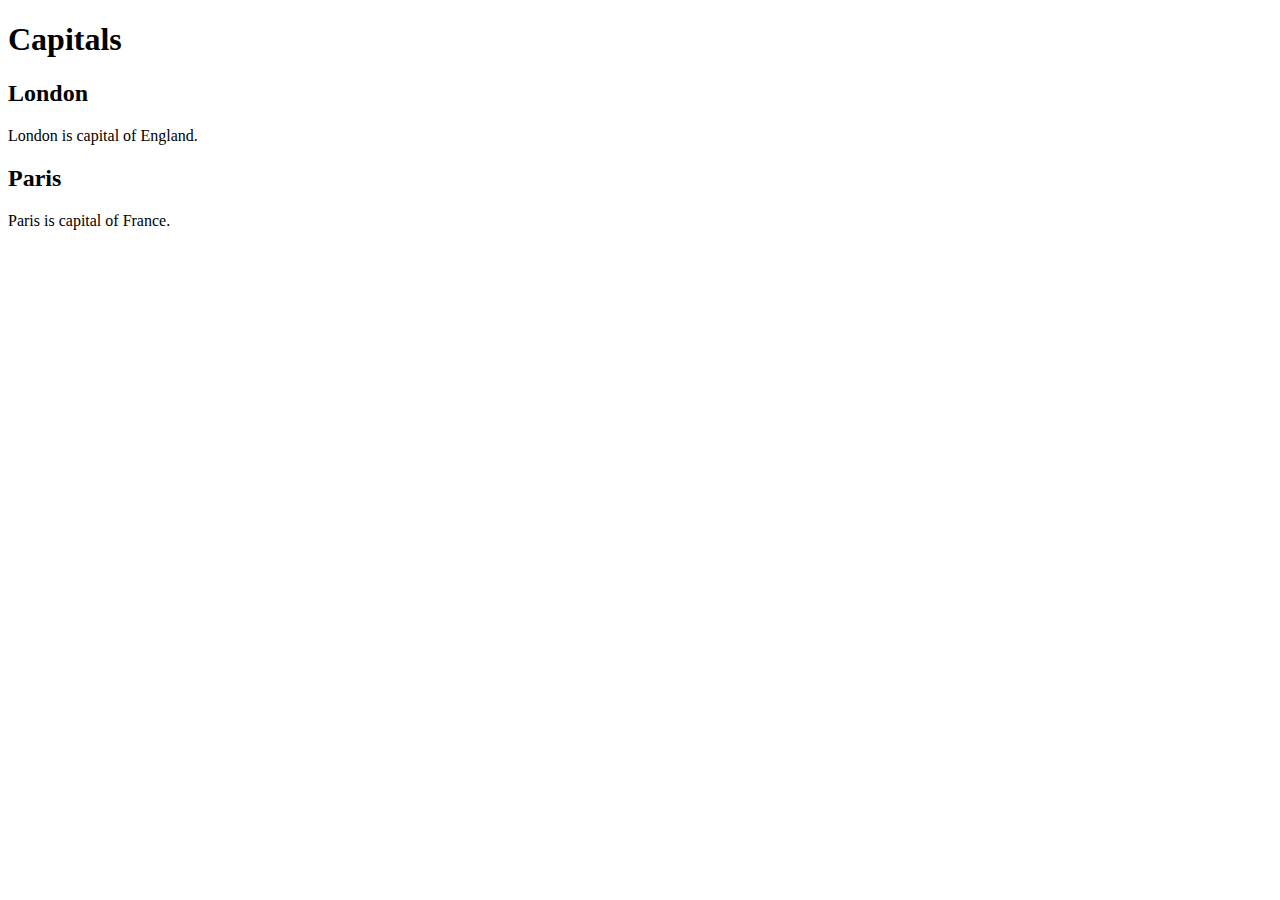
==== index.html @ 8dd0f297 "creating classes" ====
<!DOCTYPE html>
<html lang="en">
<head>
   <title>Title</title>


</head>

<body>


<h1 class="headings">Capitals</h1>
<h2 class="headings"> London</h2>
<p class="Capital_of_England">London is capital of England.</p>
<h2>Paris</h2>
<p>Paris is capital of France.</p>



</body>

</html>
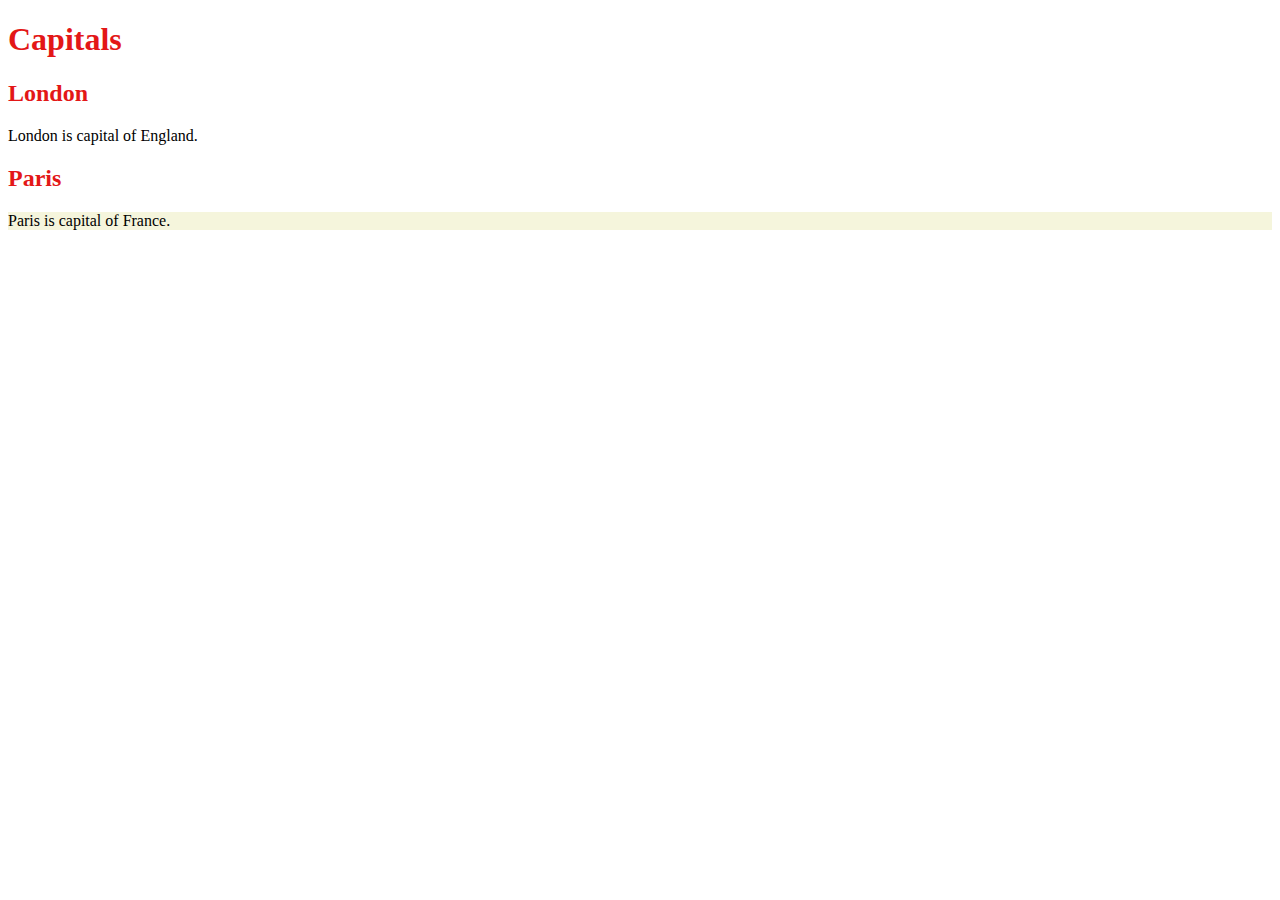
==== commit 8d20f693: "renames classes" ====
--- a/index.html
+++ b/index.html
@@ -2,7 +2,7 @@
 <html lang="en">
 <head>
    <title>Title</title>
-
+   <link rel="stylesheet" href="style/style.css"  > 
 
 </head>
 
@@ -11,9 +11,9 @@
 
 <h1 class="headings">Capitals</h1>
 <h2 class="headings"> London</h2>
-<p class="Capital_of_England">London is capital of England.</p>
-<h2>Paris</h2>
-<p>Paris is capital of France.</p>
+<p >London is capital of England.</p>
+<h2 class="headings">Paris</h2>
+<p class="Capital_of_France">Paris is capital of France.</p>
 
 
 
--- a/style/style.css
+++ b/style/style.css
@@ -0,0 +1,7 @@
+.headings{
+    color: rgb(227, 23, 23);
+}
+
+.Capital_of_France {
+    background-color: beige;
+}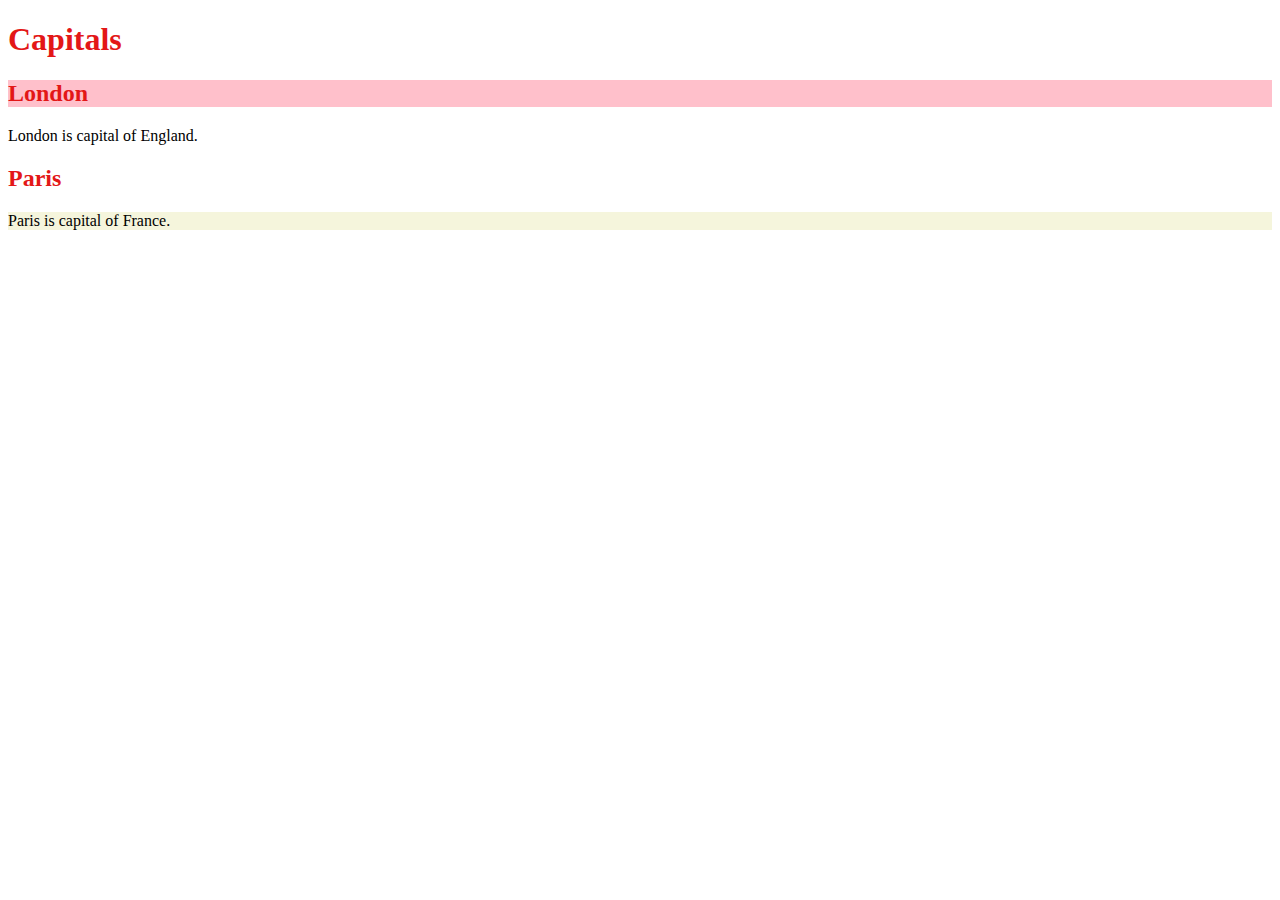
==== commit 85adb5f8: "Making headding Pink" ====
--- a/index.html
+++ b/index.html
@@ -10,9 +10,9 @@
 
 
 <h1 class="headings">Capitals</h1>
-<h2 class="headings"> London</h2>
+<h2 id="London_City"class="headings"> London</h2>
 <p >London is capital of England.</p>
-<h2 class="headings">Paris</h2>
+<h2 class="headings" >Paris</h2>
 <p class="Capital_of_France">Paris is capital of France.</p>
 
 
--- a/style/style.css
+++ b/style/style.css
@@ -4,4 +4,7 @@
 
 .Capital_of_France {
     background-color: beige;
+}
+#London_City {
+    background-color: pink;
 }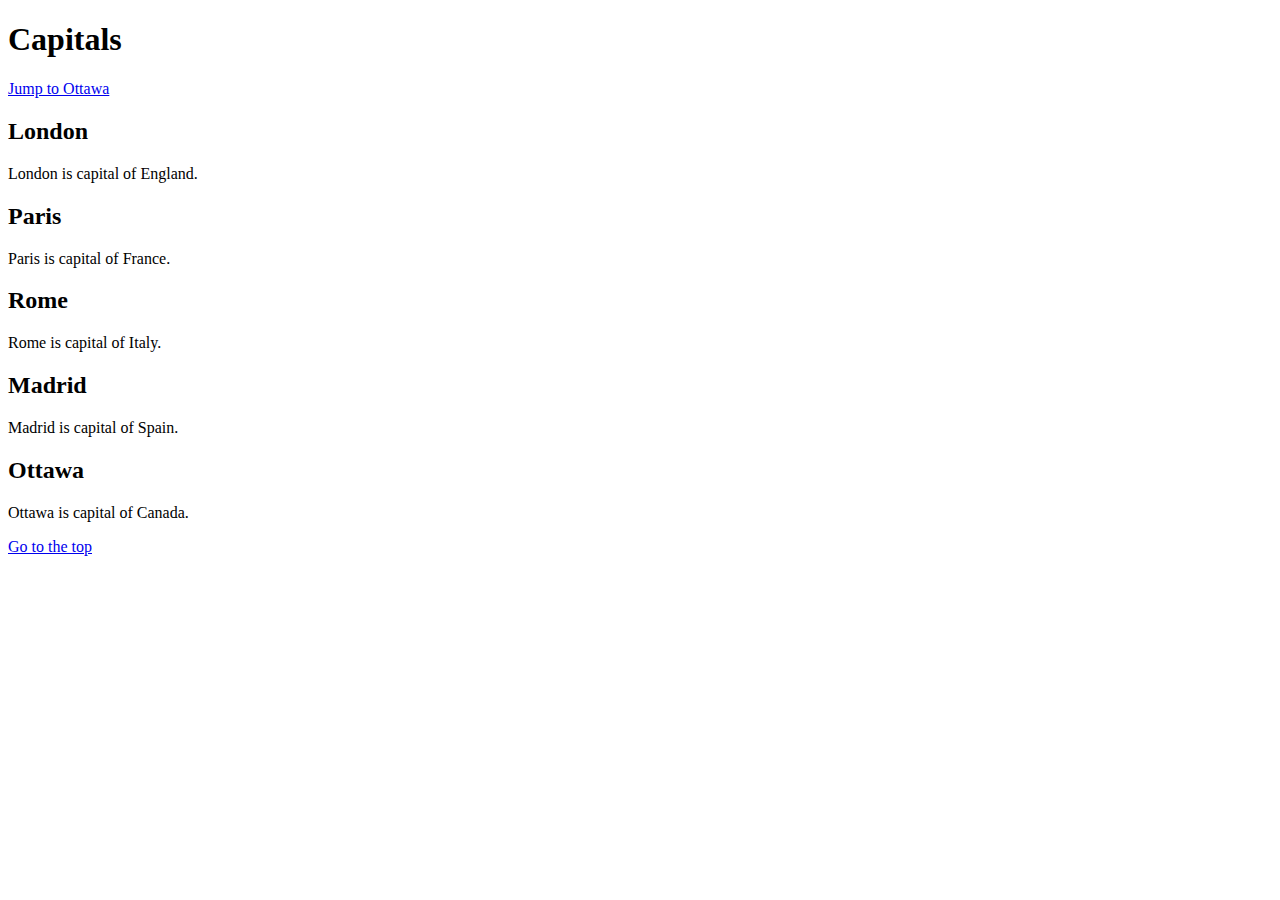
==== commit a684ce90: "in page navigation" ====
--- a/index.html
+++ b/index.html
@@ -9,14 +9,27 @@
 <body>
 
 
-<h1 class="headings">Capitals</h1>
-<h2 id="London_City"class="headings"> London</h2>
-<p >London is capital of England.</p>
-<h2 class="headings" >Paris</h2>
-<p class="Capital_of_France">Paris is capital of France.</p>
+    <!-- <h1 class="headings">Capitals</h1>
+    <h2 id="London_City"class="headings"> London</h2>
+    <p >London is capital of England.</p>
+    <h2 class="headings" >Paris</h2>
+    <p class="Capital_of_France">Paris is capital of France.</p> -->
 
 
-
+    <h1 id="top">Capitals</h1>
+    <p><a href="#Ottawa">Jump to Ottawa</a></p>
+    <h2>London</h2>
+    <p>London is capital of England.</p>
+    <h2>Paris</h2>
+    <p>Paris is capital of France.</p>
+    <h2>Rome</h2>
+    <p>Rome is capital of Italy.</p>
+    <h2>Madrid</h2>
+    <p> Madrid is capital of Spain.</p>
+    <h2 id="Ottawa">Ottawa</h2>
+    <p> Ottawa is capital of Canada.</p>
+    <p><a href="#top">Go to the top</a></p>
+    
 </body>
 
 </html>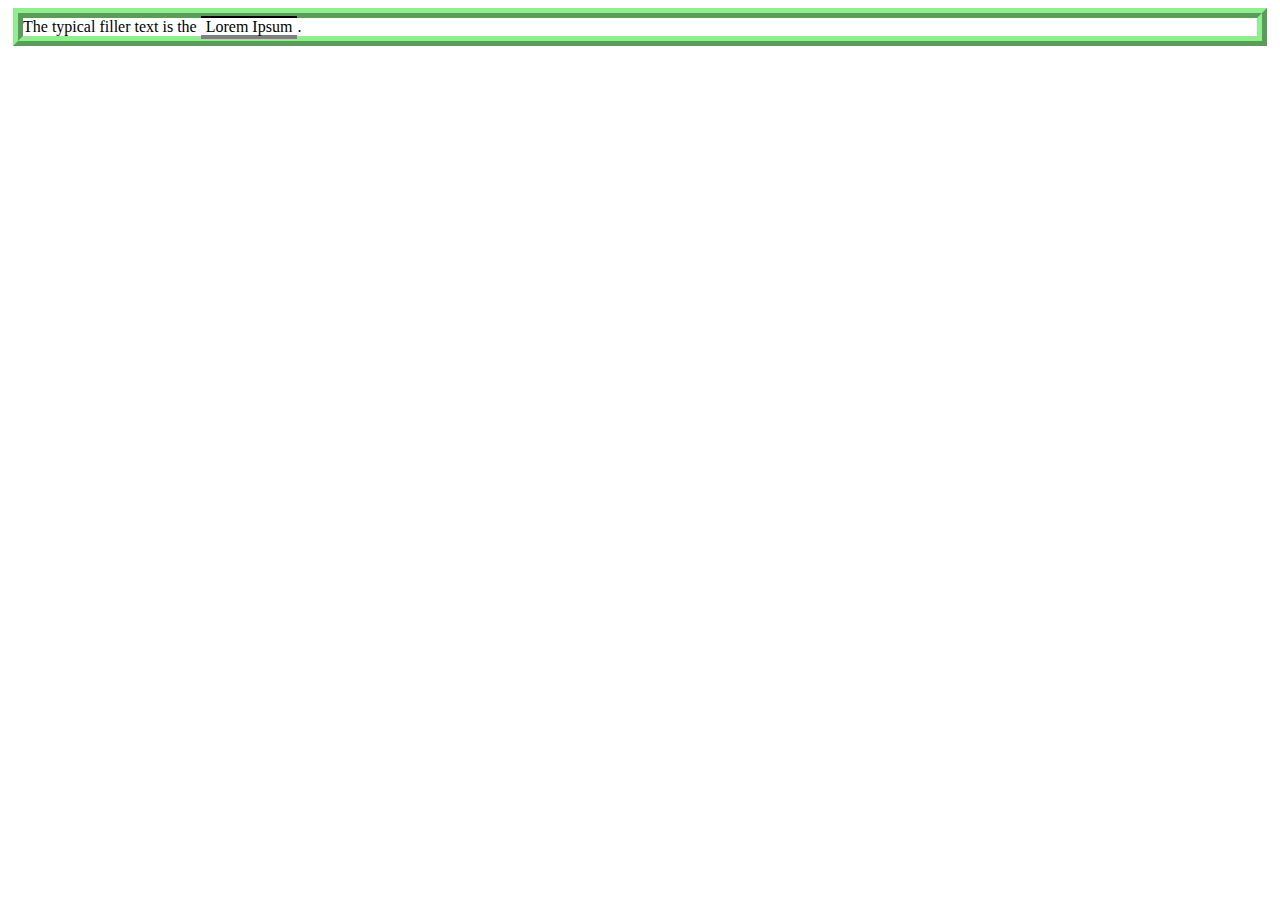
==== commit 2135d305: "Border and paddings" ====
--- a/index.html
+++ b/index.html
@@ -16,7 +16,7 @@
     <p class="Capital_of_France">Paris is capital of France.</p> -->
 
 
-    <h1 id="top">Capitals</h1>
+    <!-- <h1 id="top">Capitals</h1>
     <p><a href="#Ottawa">Jump to Ottawa</a></p>
     <h2>London</h2>
     <p>London is capital of England.</p>
@@ -29,7 +29,13 @@
     <h2 id="Ottawa">Ottawa</h2>
     <p> Ottawa is capital of Canada.</p>
     <p><a href="#top">Go to the top</a></p>
-    
+    <a href="https://developer.mozilla.org/en-US/docs/Web/HTML#reference" target="_blank"> refrences
+
+    </a> -->
+    <p>
+        The typical filler text is the <span>Lorem Ipsum</span>.
+        </p>
+        
 </body>
 
 </html>--- a/style/style.css
+++ b/style/style.css
@@ -1,4 +1,4 @@
-.headings{
+/* .headings{
     color: rgb(227, 23, 23);
 }
 
@@ -7,4 +7,15 @@
 }
 #London_City {
     background-color: pink;
+} */
+span { 
+    padding: 0px 5px ; 
+    border-top: 2px solid black  ; 
+    border-bottom: 4px solid gray;
+
+
+}
+p {
+    border: 10px ridge lightgreen;
+    margin: 5px ;
 }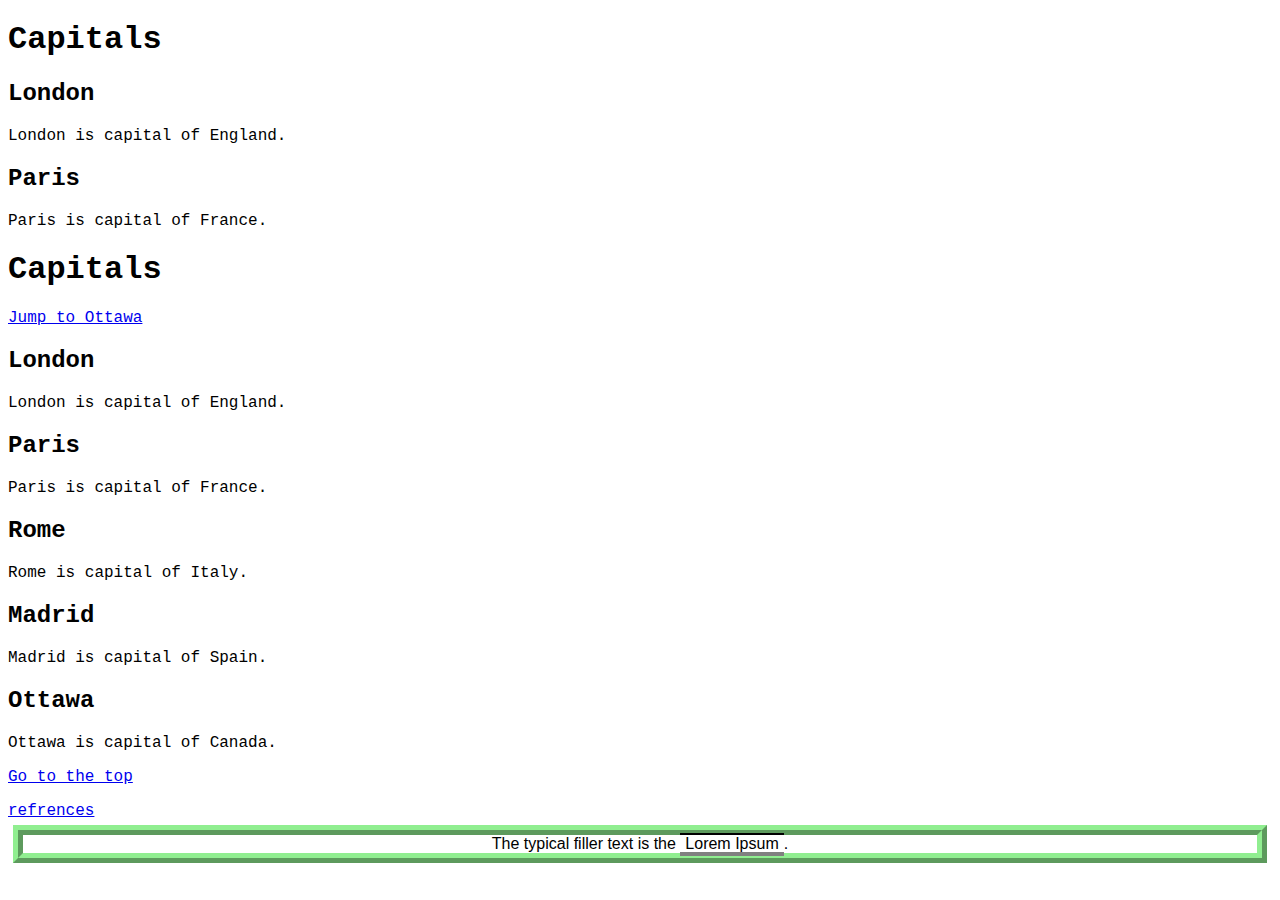
==== commit 2c80dd4e: "Font Family practice" ====
--- a/index.html
+++ b/index.html
@@ -9,14 +9,14 @@
 <body>
 
 
-    <!-- <h1 class="headings">Capitals</h1>
+    <h1 class="headings">Capitals</h1>
     <h2 id="London_City"class="headings"> London</h2>
     <p >London is capital of England.</p>
     <h2 class="headings" >Paris</h2>
-    <p class="Capital_of_France">Paris is capital of France.</p> -->
+    <p class="Capital_of_France">Paris is capital of France.</p>
 
 
-    <!-- <h1 id="top">Capitals</h1>
+    <h1 id="top">Capitals</h1>
     <p><a href="#Ottawa">Jump to Ottawa</a></p>
     <h2>London</h2>
     <p>London is capital of England.</p>
@@ -31,8 +31,8 @@
     <p><a href="#top">Go to the top</a></p>
     <a href="https://developer.mozilla.org/en-US/docs/Web/HTML#reference" target="_blank"> refrences
 
-    </a> -->
-    <p>
+    </a>
+    <p class="Lorem">
         The typical filler text is the <span>Lorem Ipsum</span>.
         </p>
         
--- a/style/style.css
+++ b/style/style.css
@@ -15,7 +15,13 @@
 
 
 }
-p {
+.Lorem {
     border: 10px ridge lightgreen;
     margin: 5px ;
+    text-align: center; 
+    font-family: Arial, Helvetica, sans-serif;
+    
+}
+body {
+    font-family: 'Courier New', Courier, monospace; 
 }